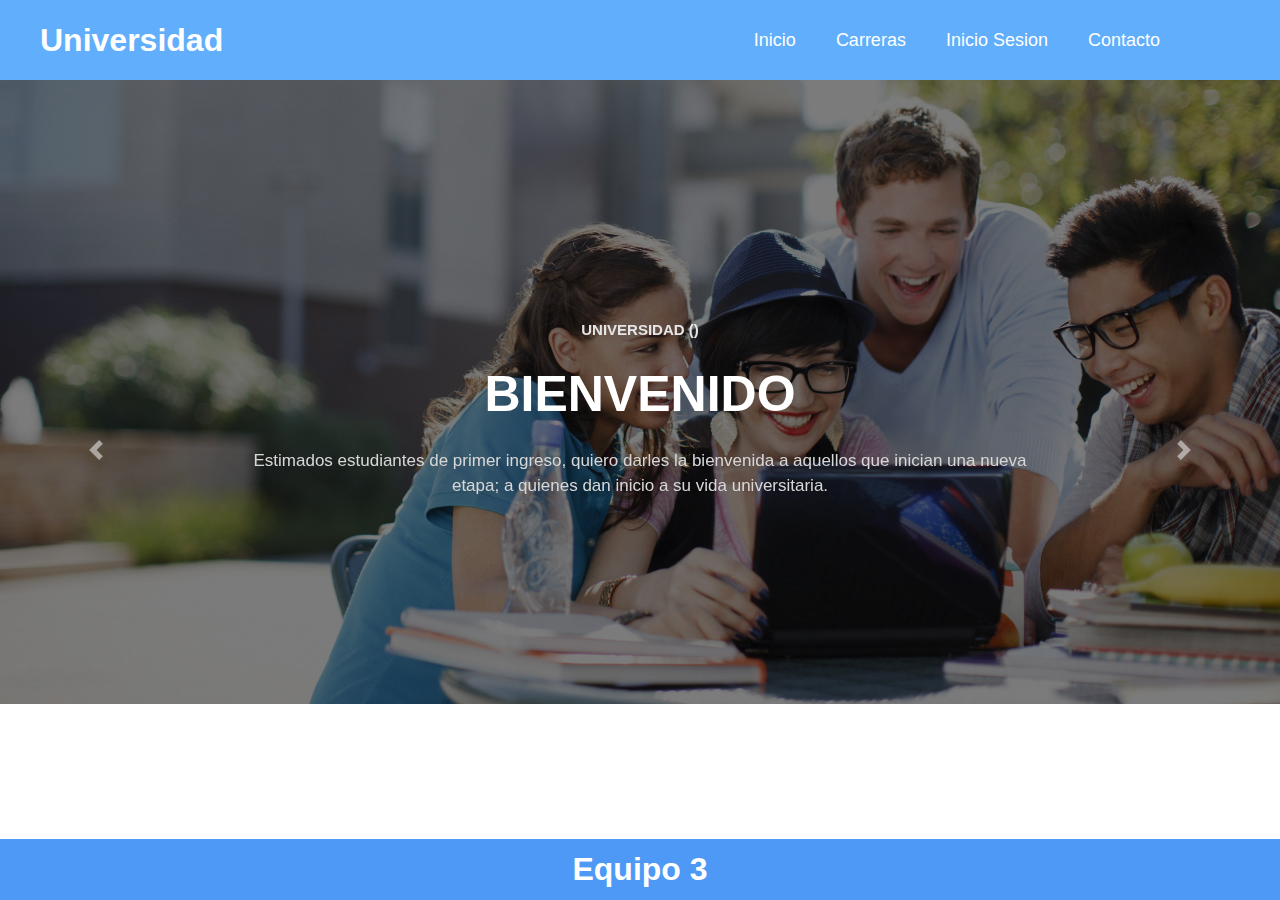
==== index.html @ b4645476 "Subiendo proyecto" ====
<!DOCTYPE html>

<head>
    <title>Inicio </title>
    <meta name="viewport" content="width=device-width, initial-scale=1.0">
    <link rel="stylesheet" href="css/style.css">
    <link href="//fonts.googleapis.com/css?family=Roboto:400,700,900&display=swap" rel="stylesheet">
    <link href="//fonts.googleapis.com/css2?family=Open+Sans:wght@300;400;600;700;800&display=swap" rel="stylesheet">
</head>

<body>
    <header>

        <div class="header-content">

            <div class="logo">
                <h1>Universidad</h1>
            </div>

            <div class="menu" id="show-menu">

                <nav>
                    <ul>
                        <li><a href="index.html">Inicio</a></li>
                        <li><a href="Carreras.html">Carreras</a></li>
                        <li><a href="login/index.php">Inicio Sesion</a></li>
                        <li><a href="Contacto.html">Contacto</a></li>
                    </ul>
                </nav>

            </div>

        </div>



    </header>
    <section class="w3l-banner-slider">
        <div id="carouselExampleCaptions" class="carousel slide carousel-fade" data-ride="carousel">
            <ol class="carousel-indicators">
                <li data-target="#carouselExampleCaptions" data-slide-to="0" class="active"></li>
                <li data-target="#carouselExampleCaptions" data-slide-to="1"></li>
                <li data-target="#carouselExampleCaptions" data-slide-to="2"></li>
                <li data-target="#carouselExampleCaptions" data-slide-to="3"></li>
            </ol>
            <div class="carousel-inner">
                <div class="carousel-item active" style="background-image: url('img/hero-bg.jpg')">
                    <!-- <img src="assets/images/banner.jpg" class="d-block w-100" alt="..."> -->
                    <div class="carousel-caption container">
                        <h6 class="tag-cover-9"> Universidad ()</h6>
                        <h3 class="title-cover-9">Bienvenido</h3>
                        <p class="para-cover-9">Estimados estudiantes de primer ingreso, 
                            quiero darles la bienvenida a aquellos que inician una nueva etapa; a quienes dan inicio a su vida universitaria.</p>
                    </div>
                </div>
                <div class="carousel-item" style="background-image: url('img/1.jpg')">
                    <!-- <img src="assets/images/banner-3.jpg" class="d-block w-100" alt="..."> -->
                    <div class="carousel-caption container">
                        <h6 class="tag-cover-9"> Cultura </h6>
                        <h3 class="title-cover-9">Talleres Culturales</h3>
                        <p class="para-cover-9">Los talleres culturales serían especificaciones de los talleres de ocio que, promovidos generalmente a través de asociaciones, fundaciones o centros públicos realizan propuestas de desarrollo cultural y artístico desde la dinamización y participación grupal.
                        </p>

                    </div>
                </div>
                <div class="carousel-item" style="background-image: url('img/hero-bg.jpg')">
                    <!-- <img src="assets/images/banner-2.jpg" class="d-block w-100" alt="..."> -->
                    <div class="carousel-caption container">
                        <h6 class="tag-cover-9"> Deportes</h6>
                        <h3 class="title-cover-9">Futbol</h3>
                        <p class="para-cover-9">El proyecto consistía en una competición donde 15 clubes fundadores disputarían un torneo continental anual, en el que ellos tendrían un cupo fijo y se permitiría la participación de cinco clubes más.</p>

                    </div>
                </div>

            </div>
            <a class="carousel-control-prev" href="#carouselExampleCaptions" role="button" data-slide="prev">
                <span class="carousel-control-prev-icon" aria-hidden="true"></span>
                <span class="sr-only"></span>
            </a>
            <a class="carousel-control-next" href="#carouselExampleCaptions" role="button" data-slide="next">
                <span class="carousel-control-next-icon" aria-hidden="true"></span>
                <span class="sr-only"></span>
            </a>
        </div>
    </section>
    <div>
        <div class="container">
            <div class="">

            </div>

        </div>
    </div>
    <div class="fixed-footer">
        <h1>Equipo 3</h1>

    </div>




    <!-- jQuery JS -->
    <script src="js/jquery-3.4.1.slim.min.js"></script>
    <!-- Template JavaScript -->
    <script src="js/owl.carousel.js"></script>

    <script src="js/jquery.waypoints.min.js"></script>
    <script src="js/jquery.countup.js"></script>

    <!-- disable body scroll which navbar is in active -->

    <!-- Bootstrap JS -->
    <script src="js/bootstrap.min.js"></script>
</body>

</html>
---- css/style.css ----
* {
    padding: 0;
    margin: 0;
    text-decoration: none;
    list-style: none;
    box-sizing: border-box;
}


h1,
h2,
h3,
h4,
h5,
h6 {
    font-family: "Raleway", sans-serif;
}

p {
    font-family: "Raleway", sans-serif;
    font-size: 23px;
    text-align: center;
}

header {
    font-family: "Raleway", sans-serif;
    padding: 0;
    position: fixed;
    top: 0;
    left: 0;
    width: 100%;
    height: 80px;
    background: rgb(97, 174, 252);
    box-shadow: white;
    z-index: 10;
}

.header-content {
    max-width: 1200px;
    margin: auto;
    display: flex;
    justify-content: space-between;
    position: relative;
}

.logo {
    height: 80px;
    display: flex;
    justify-content: center;
    align-items: center;
}

.logo h1 {
    color: white;
}

.menu {
    height: 80px;
    margin-right: 60px;
}

.menu nav {
    height: 100%;
}

.menu nav ul {
    height: 100%;
    display: flex;
    list-style: none;
}

.menu nav ul li {
    height: 100%;
    margin: 0px 20px;
    display: flex;
    justify-content: center;
    align-items: center;
    position: relative;
}

.menu-selected:before {
    content: '';
    width: 100%;
    height: 4px;
    position: absolute;
    top: 0;
    left: 0;
}

.menu nav ul li a {
    color: white;
    font-size: 18px;
    transition: color 300ms;
}

.menu nav ul li a i {
    display: none;
}

#icon-menu {
    width: 50px;
    height: 50px;
    position: absolute;
    right: 20px;
    top: 16px;
    padding: 10px;
    font-size: 20px;
    background: #eeeeeefa;
    border-radius: 100%;
    color: white;
    display: none;
    justify-content: center;
    align-items: center;
    cursor: pointer;
}

#icon-menu:hover {
    opacity: 0.8;
}

a {
    text-decoration: none;
    color: white;
    display: block;
}

li a:hover {
    background: #ef8354;
}

.w3l-banner-slider .carousel-item {
    position: relative;
    background-repeat: no-repeat;
    background-position: center;
    background-size: cover;
    min-height: 42em;
}

.w3l-banner-slider .carousel-item:before {
    content: "";
    background: rgba(0, 0, 0, 0.5);
    position: absolute;
    top: 0;
    min-height: 100%;
    left: 0;
    right: 0;
}

.w3l-banner-slider .carousel-caption {
    bottom: 0px;
    top: 50%;
    left: 0%;
    right: 0%;
    transform: translateY(-50%);
}

.w3l-banner-slider h3.title-cover-9 {
    font-size: 50px;
    color: #fff;
    margin: 25px 0;
    text-transform: uppercase;
    font-weight: 700;
}

.w3l-banner-slider h6.tag-cover-9 {
    font-size: 15px;
    line-height: 20px;
    text-transform: uppercase;
    color: #e6e6e6;
}

.w3l-banner-slider p.para-cover-9 {
    font-weight: normal;
    font-size: 17px;
    line-height: 25px;
    color: #d8d7d7;
    max-width: 800px;
    margin: auto;
}

.w3l-banner-slider .carousel-indicators li {
    width: 12px;
    height: 12px;
    border-radius: 50%;
}

.carousel.pointer-event {
    touch-action: pan-y;
}

.carousel-inner {
    position: relative;
    width: 100%;
    overflow: hidden;
}

.carousel-inner::after {
    display: block;
    clear: both;
    content: "";
}

.carousel-item {
    position: relative;
    display: none;
    float: left;
    width: 100%;
    margin-right: -100%;
    -webkit-backface-visibility: hidden;
    backface-visibility: hidden;
    transition: transform 0.6s ease-in-out;
}

@media (prefers-reduced-motion: reduce) {
    .carousel-item {
        transition: none;
    }
}

.carousel-item.active,
.carousel-item-next,
.carousel-item-prev {
    display: block;
}

.carousel-item-next:not(.carousel-item-left),
.active.carousel-item-right {
    transform: translateX(100%);
}

.carousel-item-prev:not(.carousel-item-right),
.active.carousel-item-left {
    transform: translateX(-100%);
}

.carousel-fade .carousel-item {
    opacity: 0;
    transition-property: opacity;
    transform: none;
}

.carousel-fade .carousel-item.active,
.carousel-fade .carousel-item-next.carousel-item-left,
.carousel-fade .carousel-item-prev.carousel-item-right {
    z-index: 1;
    opacity: 1;
}

.carousel-fade .active.carousel-item-left,
.carousel-fade .active.carousel-item-right {
    z-index: 0;
    opacity: 0;
    transition: opacity 0s 0.6s;
}

@media (prefers-reduced-motion: reduce) {
    .carousel-fade .active.carousel-item-left,
    .carousel-fade .active.carousel-item-right {
        transition: none;
    }
}

.carousel-control-prev,
.carousel-control-next {
    position: absolute;
    top: 0;
    bottom: 0;
    z-index: 1;
    display: flex;
    align-items: center;
    justify-content: center;
    width: 15%;
    color: #fff;
    text-align: center;
    opacity: 0.5;
    transition: opacity 0.15s ease;
}

@media (prefers-reduced-motion: reduce) {
    .carousel-control-prev,
    .carousel-control-next {
        transition: none;
    }
}

.carousel-control-prev:hover,
.carousel-control-prev:focus,
.carousel-control-next:hover,
.carousel-control-next:focus {
    color: #fff;
    text-decoration: none;
    outline: 0;
    opacity: 0.9;
}

.carousel-control-prev {
    left: 0;
}

.carousel-control-next {
    right: 0;
}

.carousel-control-prev-icon,
.carousel-control-next-icon {
    display: inline-block;
    width: 20px;
    height: 20px;
    background: no-repeat 50% / 100% 100%;
}

.carousel-control-prev-icon {
    background-image: url("data:image/svg+xml,%3csvg xmlns='http://www.w3.org/2000/svg' fill='%23fff' width='8' height='8' viewBox='0 0 8 8'%3e%3cpath d='M5.25 0l-4 4 4 4 1.5-1.5L4.25 4l2.5-2.5L5.25 0z'/%3e%3c/svg%3e");
}

.carousel-control-next-icon {
    background-image: url("data:image/svg+xml,%3csvg xmlns='http://www.w3.org/2000/svg' fill='%23fff' width='8' height='8' viewBox='0 0 8 8'%3e%3cpath d='M2.75 0l-1.5 1.5L3.75 4l-2.5 2.5L2.75 8l4-4-4-4z'/%3e%3c/svg%3e");
}

.carousel-indicators {
    z-index: 15;
    display: flex;
    justify-content: center;
    padding-left: 0;
    margin-right: 15%;
    margin-left: 15%;
    list-style: none;
}

.carousel-indicators li {
    box-sizing: content-box;
    flex: 0 1 auto;
    width: 30px;
    height: 3px;
    margin-right: 3px;
    margin-left: 3px;
    text-indent: -999px;
    cursor: pointer;
    background-color: #fff;
    background-clip: padding-box;
    border-top: 10px solid transparent;
    border-bottom: 10px solid transparent;
    opacity: .5;
    transition: opacity 0.6s ease;
}

@media (prefers-reduced-motion: reduce) {
    .carousel-indicators li {
        transition: none;
    }
}

.carousel-indicators .active {
    opacity: 1;
}

.carousel-caption {
    position: absolute;
    right: 15%;
    bottom: 20px;
    left: 15%;
    z-index: 10;
    padding-top: 20px;
    padding-bottom: 20px;
    color: #fff;
    text-align: center;
}


/* Contenido de Carreras*/

.container {
    width: 90%;
    margin: 50px auto;
}

.heading {
    text-align: center;
    font-family: "Raleway", sans-serif;
    color: black;
    font-size: 30px;
    margin-bottom: 100px;
}

.row {
    display: flex;
    flex-direction: row;
    justify-content: space-around;
    flex-flow: wrap;
}

.card {
    width: 26%;
    background: #fff;
    border: 5px solid #ccc;
    margin-bottom: 50px;
    transition: 0.3s;
}

.card-header {
    text-align: center;
    padding: 30px 20px;
    background: rgb(67, 171, 235);
    color: #fff;
}

.card-body {
    font-family: "Raleway", sans-serif;
    padding: 10px 20px;
    text-align: center;
    font-size: 18px;
}

.card-body .btn {
    display: block;
    color: #fff;
    text-align: center;
    background: rgb(92, 158, 238);
    margin-top: 30px;
    text-decoration: none;
    padding: 10px 5px;
}

.card:hover {
    transform: scale(1.05);
    box-shadow: 0 0 40px -10px rgba(0, 0, 0, 0.25);
}

@media screen and (max-width: 1000px) {
    .card {
        width: 30%;
    }
}

@media screen and (max-width: 620px) {
    .container {
        width: 100%;
    }
    .heading {
        padding: 30px;
        font-size: 20px;
    }
    .card {
        width: 70%;
    }
}

.fixed-footer {
    width: 100%;
    position: fixed;
    background: rgb(77, 153, 245);
    padding: 12px 0;
    color: #fff;
    bottom: 0;
    text-align: center;
}

.mapa{
    text-align: center;
}
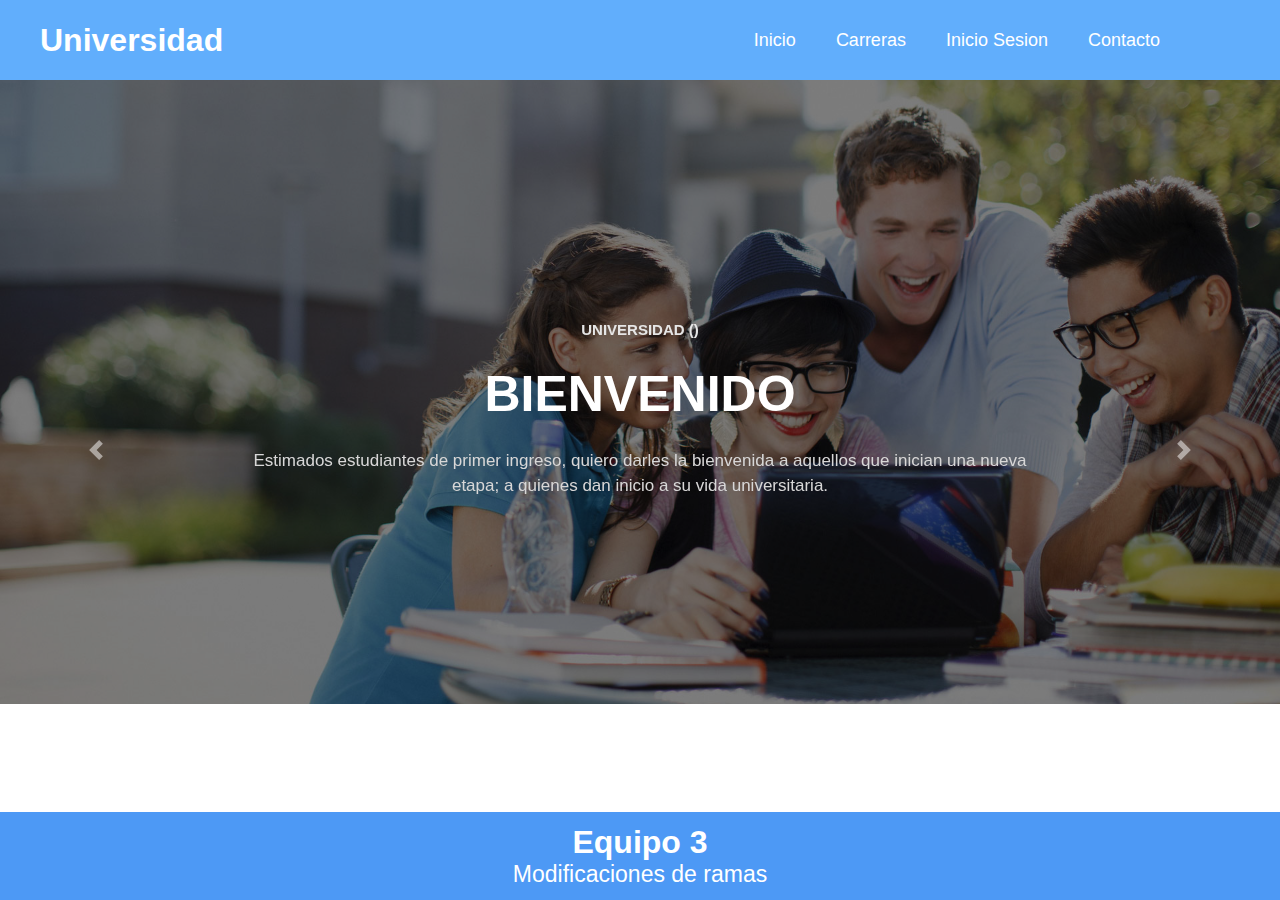
==== commit 4750ab57: "agregamnos un parrafo en el pie de pagina" ====
--- a/index.html
+++ b/index.html
@@ -68,7 +68,7 @@
                     <div class="carousel-caption container">
                         <h6 class="tag-cover-9"> Deportes</h6>
                         <h3 class="title-cover-9">Futbol</h3>
-                        <p class="para-cover-9">El proyecto consistía en una competición donde 15 clubes fundadores disputarían un torneo continental anual, en el que ellos tendrían un cupo fijo y se permitiría la participación de cinco clubes más.</p>
+                        <p class="para-cover-9">.</p>
 
                     </div>
                 </div>
@@ -94,6 +94,7 @@
     </div>
     <div class="fixed-footer">
         <h1>Equipo 3</h1>
+        <p>Modificaciones de ramas</p>
 
     </div>
 
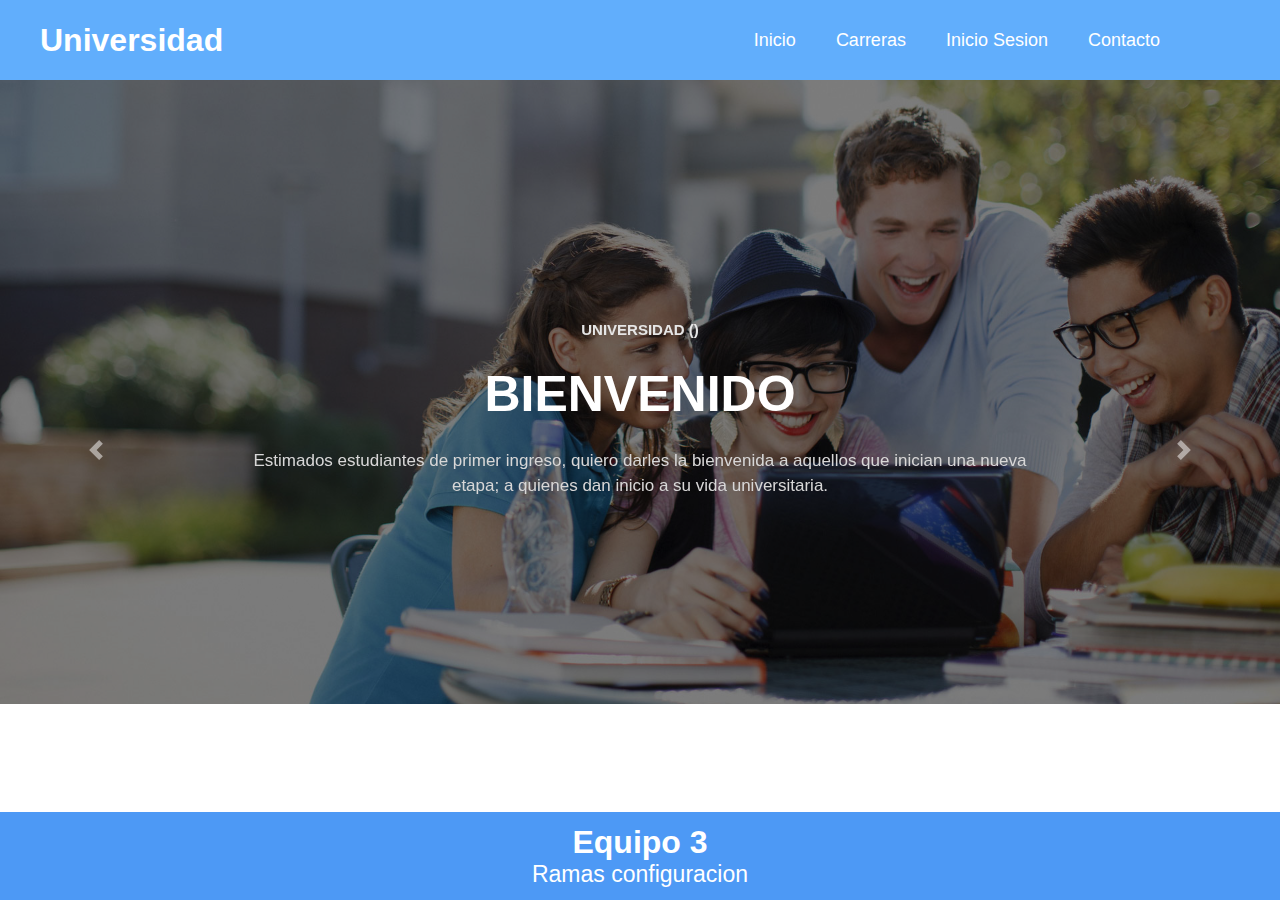
==== commit 7b7a011f: "agregamnos un parrafo en el pie de pagina" ====
--- a/index.html
+++ b/index.html
@@ -94,7 +94,8 @@
     </div>
     <div class="fixed-footer">
         <h1>Equipo 3</h1>
-        <p>Modificaciones de ramas</p>
+        <p>Ramas configuracion</p>
+        
 
     </div>
 
